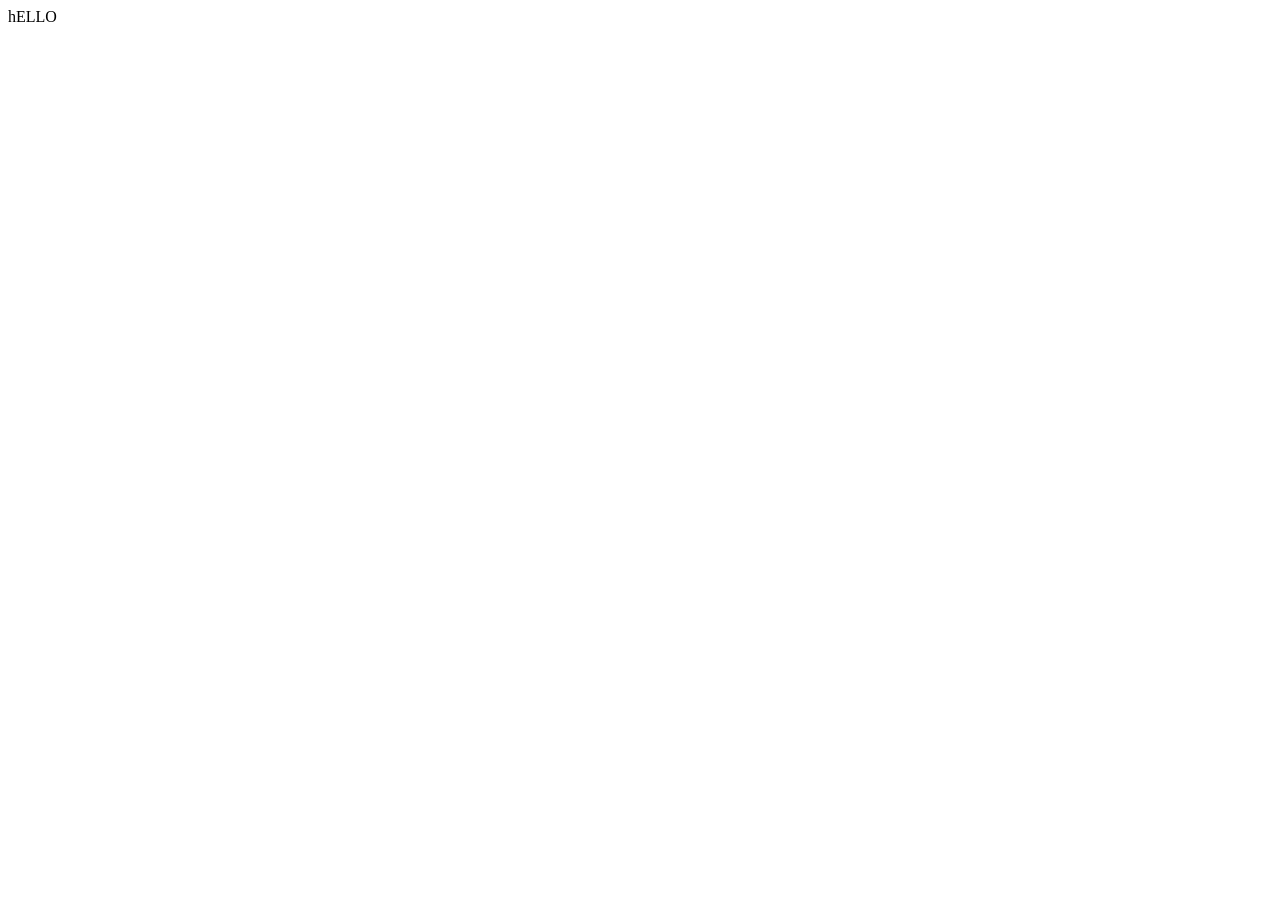
==== paris.html @ 68f83d21 "Created a html" ====
<!DOCTYPE html>
<html lang="en">
<head>
    <meta charset="UTF-8">
    <meta name="viewport" content="width=device-width, initial-scale=1.0">
    <title>Document</title>
</head>
<body>
    hELLO
</body>
</html>
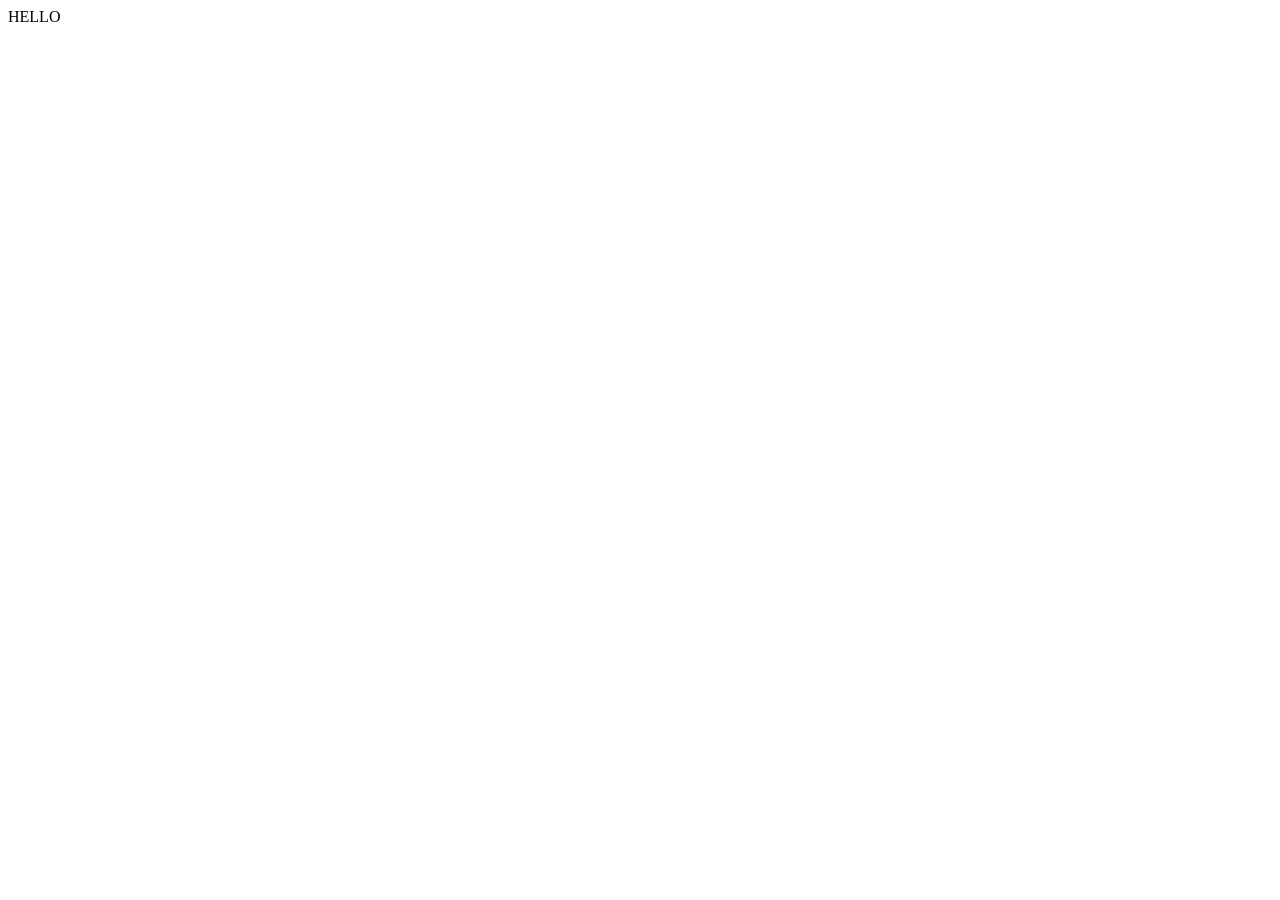
==== commit cdd8f602: "netlify" ====
--- a/paris.html
+++ b/paris.html
@@ -6,6 +6,6 @@
     <title>Document</title>
 </head>
 <body>
-    hELLO
+    HELLO
 </body>
 </html>
